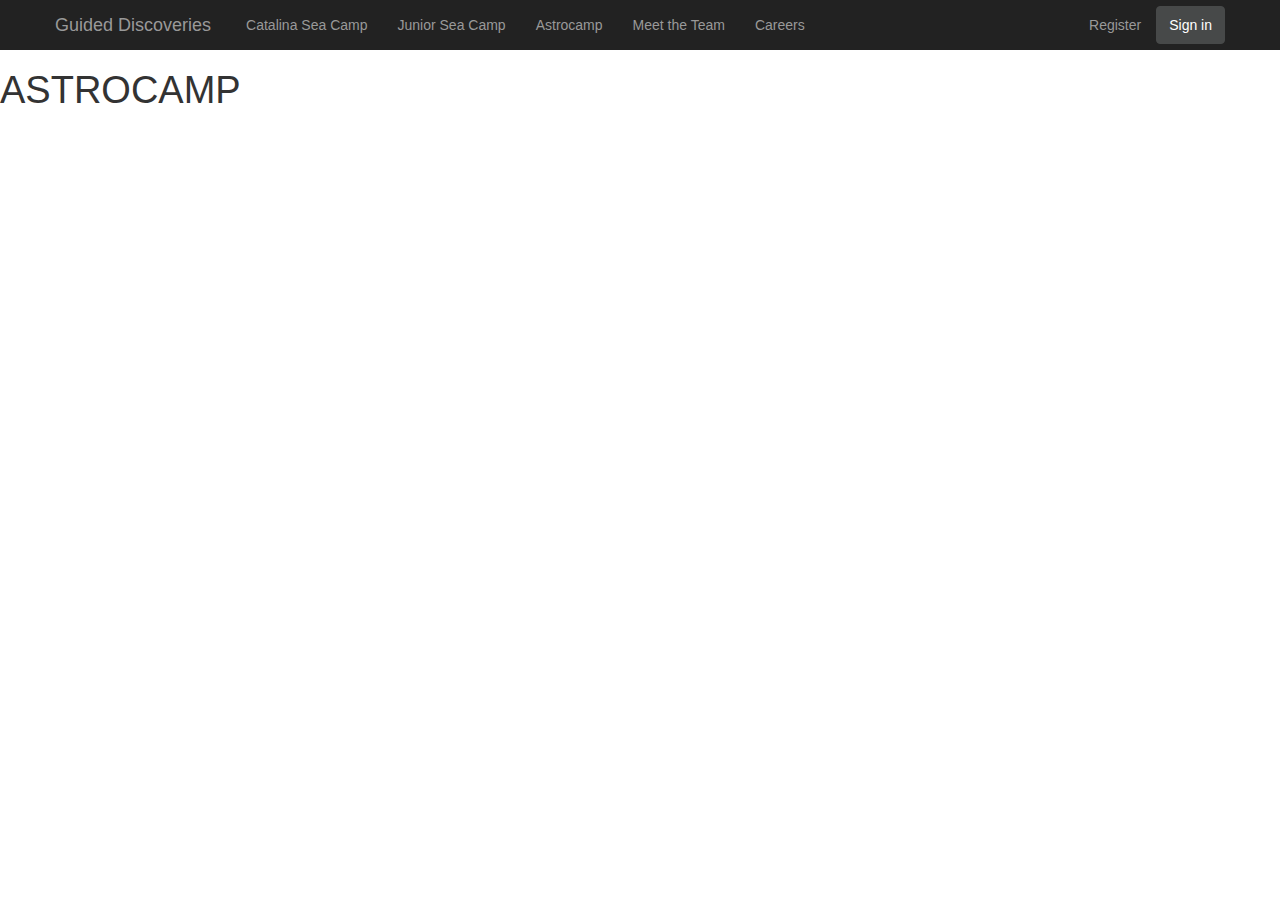
==== astrocamp.html @ 802a99b4 "first commit" ====
<!DOCTYPE html>
<html lang="en">
	<head>	
		<link rel="stylesheet" href="css/normalize.css">
		<link rel="stylesheet" href="css/bootstrap.css">
		<link rel="stylesheet" href="css/style.css">

		<script type="text/javascript" src="js/bootstrap.js"></script>
		<script type="text/javascript" src="js/jquery.js"></script>
		<script type="text/javascript" src="js/main.js"></script>
	</head>

	<body>
		<div class="navbar-inverse navbar-fixed-top">
  			<div class="container">

			    <!-- .navbar-toggle is used as the toggle for collapsed navbar content -->
			    <button type="button" class="navbar-toggle" data-toggle="collapse" data-target=".navbar-responsive-collapse">
				      <span class="icon-bar"></span>
				      <span class="icon-bar"></span>
				      <span class="icon-bar"></span>
			    </button>

			    <!-- Be sure to leave the brand out there if you want it shown -->
			    <a class="navbar-brand" href="index.html">Guided Discoveries</a>

			    <!-- Place everything within .navbar-collapse to hide it until above 768px -->
			    <div class="nav-collapse collapse navbar-responsive-collapse">
			      	<ul class="nav navbar-nav">
					    <li><a href="seacamp.html">Catalina Sea Camp</a></li>
					    <li><a href="juniorseacamp.html">Junior Sea Camp</a></li>
					    <li><a href="astrocamp.html">Astrocamp</a></li>
					    <li><a href="team.html">Meet the Team</a></li>
					    <li><a href="careers.html">Careers</a></li>
				    </ul>
				    <ul class="nav navbar-nav pull-right">
				     	<li class-"pull-right"><a href="#">Register</a></li>
				    	<button type="button" class="btn btn-default navbar-btn pull-right">Sign in</button>
			    	</ul>
				  	
			    </div><!-- /.nav-collapse -->
		  	</div><!-- /.container -->
		</div>
		
		<h1>ASTROCAMP</h1>

	</body>
</html>
---- css/style.css ----
body {
	padding-top: 50px;
}

.masthead {
	min-height: 529px;
	background: url("../images/masthead.jpg");
	background-repeat: no-repeat;
	background-size: 100%;
}

.masthead #innermasthead {
	width: 940px;
	margin: 0 auto;
	padding-top: 25px;
	color: black;
	text-align: center;
}

.masthead #innermasthead h1, h2, h3, h4, h5, h6 {
	font-family: "Helvetica Neue", Helvetica, Arial, sans-serif;
	font-weight: 200;
	line-height: 1.1;
	text-align: center
}

#socialbar {
	text-align: center;
	border-bottom: 2px solid black;
}

#socialbar .container {
	display: inline-block;
	margin-top: 20px;
}

#socialbar .container li {
	float: left;
	list-style: none;
}

#camp {
	background: #f8f8f8;
	padding-bottom: 20px;
}

#camp h1 {
	text-align: center;
	font-family: "Helvetica Neue";
	font-weight: 200;
	font-size: 50px;
	padding: 10px 0 20px;
}

.campimage {
	display: block;
	margin: 0 auto;
}

.col-lg-4 p {
	padding: 0 25px;
	font-family: "Helvetica Neue";
	font-weight: 200;
}
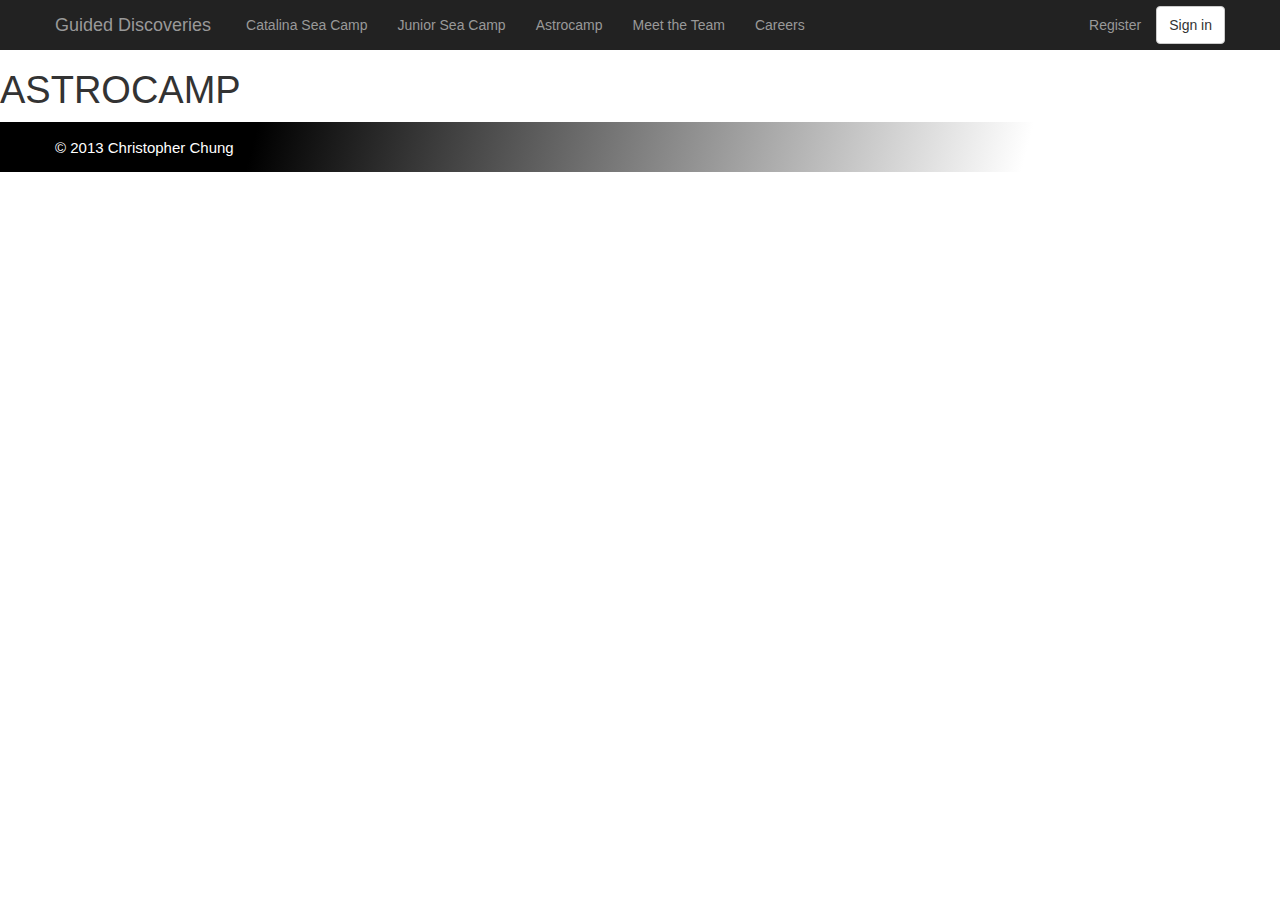
==== commit ce984cf4: "various changes" ====
--- a/astrocamp.html
+++ b/astrocamp.html
@@ -44,5 +44,12 @@
 		
 		<h1>ASTROCAMP</h1>
 
+		<!-- BEGIN FOOTER -->
+		<div id="footer">
+		  <div class="container">
+		    <p> &copy 2013 Christopher Chung</p>
+		  </div>
+		</div>
+		<!-- END FOOTER -->
 	</body>
 </html>--- a/css/style.css
+++ b/css/style.css
@@ -2,31 +2,22 @@
 	padding-top: 50px;
 }
 
-.masthead {
-	min-height: 529px;
-	background: url("../images/masthead.jpg");
-	background-repeat: no-repeat;
-	background-size: 100%;
+body, h1, h2, h3, h4, h5, h6, p {
+	font-family: "Helvetica Neue", Helvetica, Arial, sans-serif;
+	font-weight: 200;
 }
 
-.masthead #innermasthead {
-	width: 940px;
-	margin: 0 auto;
-	padding-top: 25px;
-	color: black;
-	text-align: center;
+.carousel-caption h1, p {
+	line-height: 1.5;
+	text-align: center
 }
 
-.masthead #innermasthead h1, h2, h3, h4, h5, h6 {
-	font-family: "Helvetica Neue", Helvetica, Arial, sans-serif;
-	font-weight: 200;
-	line-height: 1.1;
-	text-align: center
+.carousel-caption p {
+	font-size: 18px;
 }
 
 #socialbar {
 	text-align: center;
-	border-bottom: 2px solid black;
 }
 
 #socialbar .container {
@@ -40,16 +31,19 @@
 }
 
 #camp {
-	background: #f8f8f8;
+	background: #f5f5f5;
+	/*background: -webkit-linear-gradient(left, black 40%, #fff); GRADIENT OPTION*/
 	padding-bottom: 20px;
 }
 
 #camp h1 {
 	text-align: center;
-	font-family: "Helvetica Neue";
-	font-weight: 200;
 	font-size: 50px;
 	padding: 10px 0 20px;
+}
+
+#camp h3 {
+	text-align: center;
 }
 
 .campimage {
@@ -59,6 +53,42 @@
 
 .col-lg-4 p {
 	padding: 0 25px;
-	font-family: "Helvetica Neue";
-	font-weight: 200;
+}
+
+.shadow {
+	/*shadow and rounded corners*/
+  	box-shadow: 10px 10px 10px #333;
+  	border-radius: 15px;
+}
+
+#accreditation h1 {
+	font-size: 50px;
+	padding: 10px 0 20px;
+}
+
+#accreditation {
+	text-align: center;
+}
+
+#accreditation .container {
+	display: inline-block;
+	margin-bottom: 50px;
+}
+
+#accreditation .container li {
+	float: left;
+	list-style: none;
+}
+
+#footer {
+  height: 50px;
+  background: linear-gradient(105deg, black 20%, white 80%)
+}
+
+#footer p {
+	color: white;
+	font-weight: 100;
+	font-size: 15px;
+	padding-top: 15px;
+	text-align: left;
 }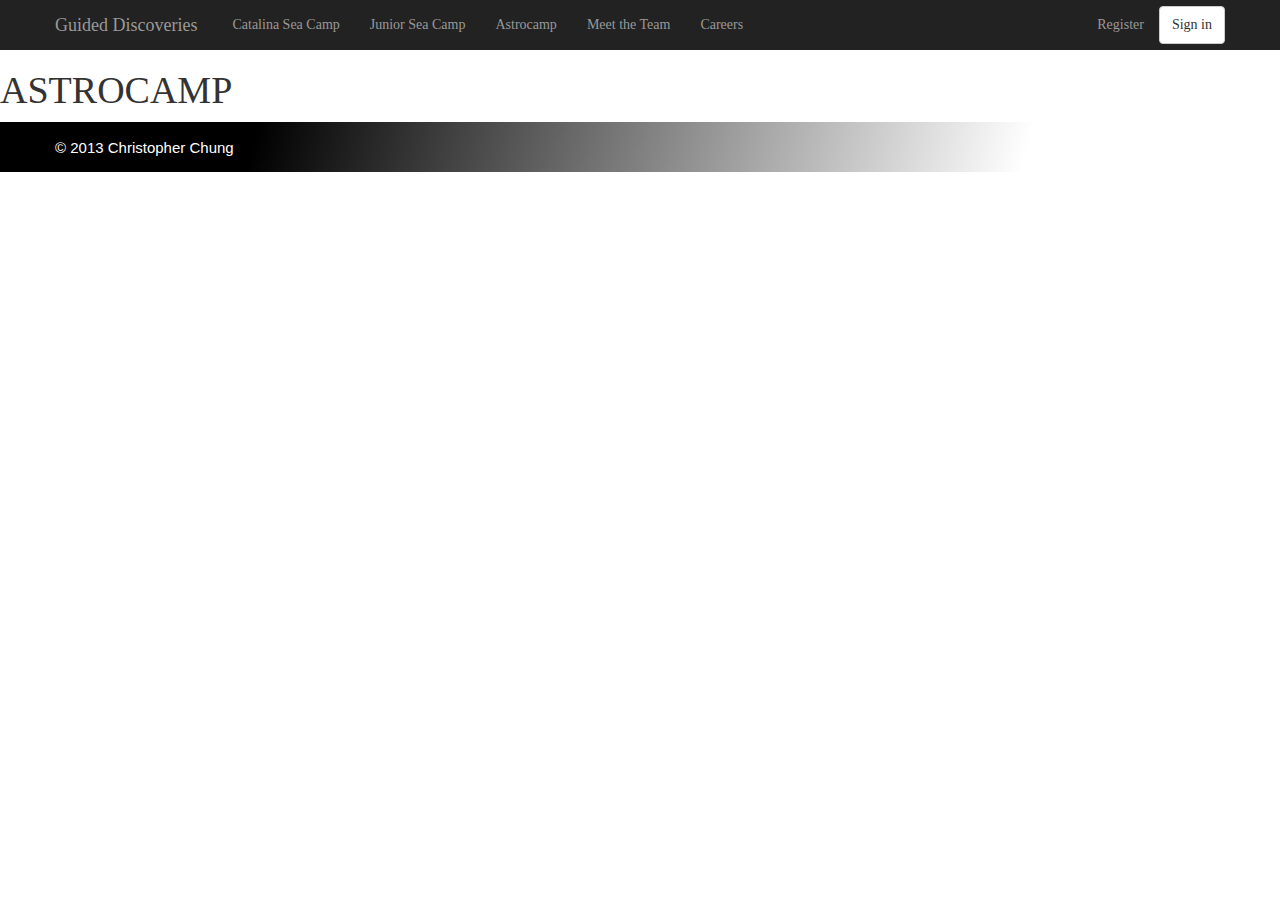
==== commit 7f83cd6b: "added jquery to index.html; finished careers.html" ====
--- a/astrocamp.html
+++ b/astrocamp.html
@@ -5,8 +5,8 @@
 		<link rel="stylesheet" href="css/bootstrap.css">
 		<link rel="stylesheet" href="css/style.css">
 
+		<script type="text/javascript" src="js/jquery.js"></script>
 		<script type="text/javascript" src="js/bootstrap.js"></script>
-		<script type="text/javascript" src="js/jquery.js"></script>
 		<script type="text/javascript" src="js/main.js"></script>
 	</head>
 
--- a/css/style.css
+++ b/css/style.css
@@ -2,7 +2,11 @@
 	padding-top: 50px;
 }
 
-body, h1, h2, h3, h4, h5, h6, p {
+body, h1, h2, h3, h4, h5, h6 {
+	font-family: futura;
+}
+
+body p {
 	font-family: "Helvetica Neue", Helvetica, Arial, sans-serif;
 	font-weight: 200;
 }
@@ -38,12 +42,22 @@
 
 #camp h1 {
 	text-align: center;
+	font-family: futura;
 	font-size: 50px;
 	padding: 10px 0 20px;
 }
 
 #camp h3 {
 	text-align: center;
+}
+
+#camp a {
+	color: black;
+	text-decoration: none;
+}
+
+.camp-options img {
+	opacity: 0.75;
 }
 
 .campimage {
@@ -63,6 +77,7 @@
 
 #accreditation h1 {
 	font-size: 50px;
+	font-family: futura;
 	padding: 10px 0 20px;
 }
 
@@ -91,4 +106,65 @@
 	font-size: 15px;
 	padding-top: 15px;
 	text-align: left;
+}
+
+/*MASTHEAD*/
+
+#masthead {
+	height: 420px;
+	background: url('../images/careers.jpg');
+	background-size: 100%;
+	padding-top: 50px;
+	background-repeat: repeat-x;
+}
+
+#masthead a {
+	text-decoration: none;
+	color: white;
+}
+
+#masthead a:hover {
+	color: yellow;
+}
+
+#hero-message {
+	display: inline-block;
+	margin-top: 50px;
+	margin-left: 75%;
+	color: white;
+}
+
+#top3 {
+	height: 175px;
+	padding-top: 25px;
+	background: #f5f5f5;
+}
+
+.col-lg-4 h3 {
+	text-align: center;
+	font-family: futura;
+}
+
+#job-board h3 {
+	color: grey;
+	padding-left: 100px;
+}
+
+#job-board .container {
+	padding: 50px 0 50px 150px;
+}
+
+#job-board a {
+	padding-left: 100px;
+	font-size: 25px;
+	text-decoration: none;
+	line-height: 2em;
+}
+
+#job-board a:hover {
+	color: black;
+}
+
+.modal-body p {
+	text-align: justify;
 }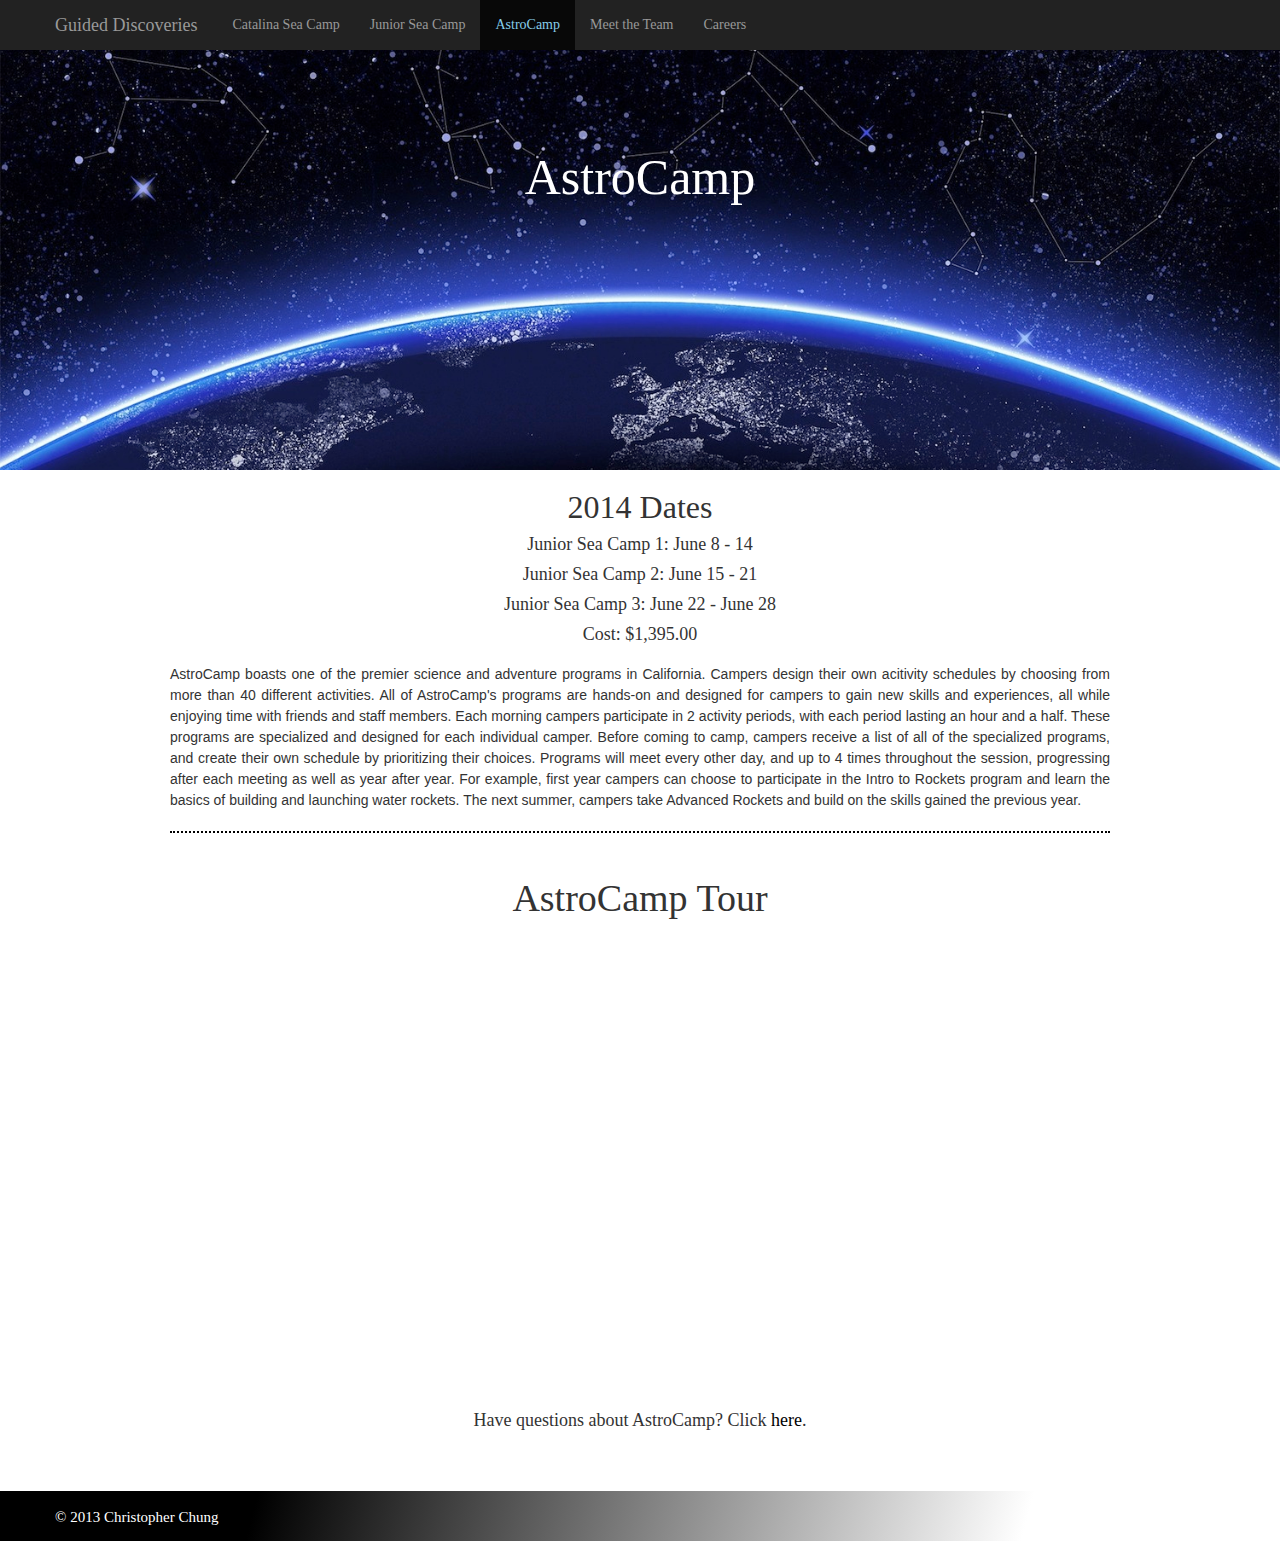
==== commit 0aef988b: "final project" ====
--- a/astrocamp.html
+++ b/astrocamp.html
@@ -29,20 +29,38 @@
 			      	<ul class="nav navbar-nav">
 					    <li><a href="seacamp.html">Catalina Sea Camp</a></li>
 					    <li><a href="juniorseacamp.html">Junior Sea Camp</a></li>
-					    <li><a href="astrocamp.html">Astrocamp</a></li>
+					    <li class="active"><a href="astrocamp.html">AstroCamp</a></li>
 					    <li><a href="team.html">Meet the Team</a></li>
 					    <li><a href="careers.html">Careers</a></li>
 				    </ul>
-				    <ul class="nav navbar-nav pull-right">
-				     	<li class-"pull-right"><a href="#">Register</a></li>
-				    	<button type="button" class="btn btn-default navbar-btn pull-right">Sign in</button>
-			    	</ul>
 				  	
 			    </div><!-- /.nav-collapse -->
 		  	</div><!-- /.container -->
 		</div>
 		
-		<h1>ASTROCAMP</h1>
+		<div id="masthead-astrocamp">
+			<h1>AstroCamp</h1>
+		</div>
+
+		<div id="body-astrocamp">
+			<div id="dates-astrocamp">
+			<h2>2014 Dates</h2>
+			<h4>Junior Sea Camp 1: June 8 - 14</h4>
+			<h4>Junior Sea Camp 2: June 15 - 21</h4>
+			<h4>Junior Sea Camp 3: June 22 - June 28</h4>
+			<h4>Cost: $1,395.00</h4>
+			</div>
+
+			<div id="blurb-astrocamp">
+				<p>AstroCamp boasts one of the premier science and adventure programs in California. Campers design their own acitivity schedules by choosing from more than 40 different activities. All of AstroCamp's programs are hands-on and designed for campers to gain new skills and experiences, all while enjoying time with friends and staff members. Each morning campers participate in 2 activity periods, with each period lasting an hour and a half. These programs are specialized and designed for each individual camper. Before coming to camp, campers receive a list of all of the specialized programs, and create their own schedule by prioritizing their choices. Programs will meet every other day, and up to 4 times throughout the session, progressing after each meeting as well as year after year. For example, first year campers can choose to participate in the Intro to Rockets program and learn the basics of building and launching water rockets. The next summer, campers take Advanced Rockets and build on the skills gained the previous year. </p>
+			</div>
+
+			<div id="video-astrocamp">
+				<h1>AstroCamp Tour</h1>
+				<iframe class="youtube-player" type="text/html" width="640" height="385" src="http://www.youtube.com/embed/Aq1RGIgm7aw" allowfullscreen frameborder="0"></iframe>
+				<h4>Have questions about AstroCamp&#63 Click <a href="http://www.cimi.org/astrocampvoyager/avfaqs.html">here</a>.</h4>
+			</div>
+		</div>
 
 		<!-- BEGIN FOOTER -->
 		<div id="footer">
--- a/css/style.css
+++ b/css/style.css
@@ -9,6 +9,10 @@
 body p {
 	font-family: "Helvetica Neue", Helvetica, Arial, sans-serif;
 	font-weight: 200;
+}
+
+#navbar-home {
+	color: #87ceeb;
 }
 
 .carousel-caption h1, p {
@@ -60,6 +64,10 @@
 	opacity: 0.75;
 }
 
+.camp-options h3 {
+	margin: 35px 0 25px;
+}
+
 .campimage {
 	display: block;
 	margin: 0 auto;
@@ -102,29 +110,243 @@
 
 #footer p {
 	color: white;
-	font-weight: 100;
+	font-family: futura;
 	font-size: 15px;
 	padding-top: 15px;
 	text-align: left;
 }
 
-/*MASTHEAD*/
-
-#masthead {
+/*SEACAMP*/
+#masthead-seacamp {
+	height: 420px;
+	background: url('../images/seacamp.jpg');
+	background-size: 100%;
+	padding-top: 50px;
+	background-repeat: no-repeat;
+}
+
+#masthead-seacamp h1 {
+	font-size: 50px;
+	text-align: right;
+	width: 940px;
+	color: black;
+	margin: 260px;
+}
+
+#body-seacamp {
+	width:940px;
+	margin: 0 auto;
+}
+
+#dates-seacamp h2, h4 {
+	text-align: center;
+}
+
+#blurb-seacamp {
+	border-bottom: 2px dotted black;
+}
+
+#blurb-seacamp p {
+	text-align: justify;	
+	margin: 20px 0 20px;
+	line-height: 1.5;
+}
+
+#video-seacamp {
+	padding: 25px 0 50px;
+	text-align: center;
+}
+
+#video-seacamp h1 {
+	margin-bottom: 50px;
+}
+
+#video-seacamp h4 {
+	margin-top: 50px;
+}
+
+#video-seacamp a {
+	text-decoration: none;
+	color: black;
+}
+
+#video-seacamp a:hover {
+	color: #87ceeb;
+}
+
+/*JUNIOR SEACAMP*/
+#masthead-juniorseacamp {
+	height: 420px;
+	background: url('../images/juniorseacamp.jpg');
+	background-size: 100%;
+	padding-top: 50px;
+	background-repeat: no-repeat;
+}
+
+#masthead-juniorseacamp h1 {
+	font-size: 50px;
+	text-align: right;
+	color: black;
+	margin: 25px 100px;
+}
+
+#body-juniorseacamp {
+	width:940px;
+	margin: 0 auto;
+}
+
+#dates-juniorseacamp h2, h4 {
+	text-align: center;
+}
+
+#blurb-juniorseacamp {
+	border-bottom: 2px dotted black;
+}
+
+#blurb-juniorseacamp p {
+	text-align: justify;	
+	margin: 20px 0 20px;
+	line-height: 1.5;
+}
+
+#video-juniorseacamp {
+	padding: 25px 0 50px;
+	text-align: center;
+}
+
+#video-juniorseacamp h1 {
+	margin-bottom: 50px;
+	text-align: center;
+}
+
+#video-juniorseacamp h4 {
+	margin-top: 50px;
+}
+
+#video-juniorseacamp a {
+	text-decoration: none;
+	color: black;
+}
+
+#video-juniorseacamp a:hover {
+	color: #87ceeb;
+}
+
+/*ASTROCAMP*/
+
+#masthead-astrocamp {
+	height: 420px;
+	background: url('../images/astrocamp2.jpg');
+	background-size: 100%;
+	padding-top: 50px;
+	background-repeat: no-repeat;
+}
+
+#masthead-astrocamp h1 {
+	font-size: 50px;
+	text-align: center;
+	width: 940px;
+	color: white;
+	margin: 50px auto;
+}
+
+#body-astrocamp {
+	width:940px;
+	margin: 0 auto;
+}
+
+#dates-astrocamp h2, h4 {
+	text-align: center;
+}
+
+#blurb-astrocamp {
+	border-bottom: 2px dotted black;
+}
+
+#blurb-astrocamp p {
+	text-align: justify;	
+	margin: 20px 0 20px;
+	line-height: 1.5;
+}
+
+#video-astrocamp {
+	padding: 25px 0 50px;
+	text-align: center;
+}
+
+#video-astrocamp h1 {
+	margin-bottom: 50px;
+	text-align: center;
+}
+
+#video-astrocamp h4 {
+	margin-top: 50px;
+}
+
+#video-astrocamp a {
+	text-decoration: none;
+	color: black;
+}
+
+#video-astrocamp a:hover {
+	color: #87ceeb;
+}
+
+
+/*MEET THE TEAM*/
+
+#masthead-team {
+	height: 420px;
+	background: url('../images/teammasthead.jpg');
+	background-size: 100%;
+	padding-top: 50px;
+	background-repeat: no-repeat;
+}
+
+#masthead-team h1 {
+	font-size: 50px;
+	text-align: right;
+	color: white;
+	margin: -30px 100px;
+}
+
+#teammembers {
+	padding-bottom: 50px;
+	background: #f5f5f5;
+}
+
+#teammembers h1 {
+	padding: 25px 0 25px;
+	text-align: center;
+}
+
+#teammembers h3 {
+	margin: 35px 0 25px;
+	text-align: center;
+}
+
+#teammembers h4 {
+	text-align: center;
+	color: grey;
+}
+
+/*CAREERS*/
+
+#masthead-careers {
 	height: 420px;
 	background: url('../images/careers.jpg');
 	background-size: 100%;
 	padding-top: 50px;
-	background-repeat: repeat-x;
-}
-
-#masthead a {
-	text-decoration: none;
-	color: white;
-}
-
-#masthead a:hover {
-	color: yellow;
+	background-repeat: no-repeat;
+}
+
+#masthead-careers a {
+	text-decoration: none;
+	color: white;
+}
+
+#masthead-careers a:hover {
+	color: #87ceeb;
 }
 
 #hero-message {
@@ -167,4 +389,6 @@
 
 .modal-body p {
 	text-align: justify;
-}+}
+
+//TEST